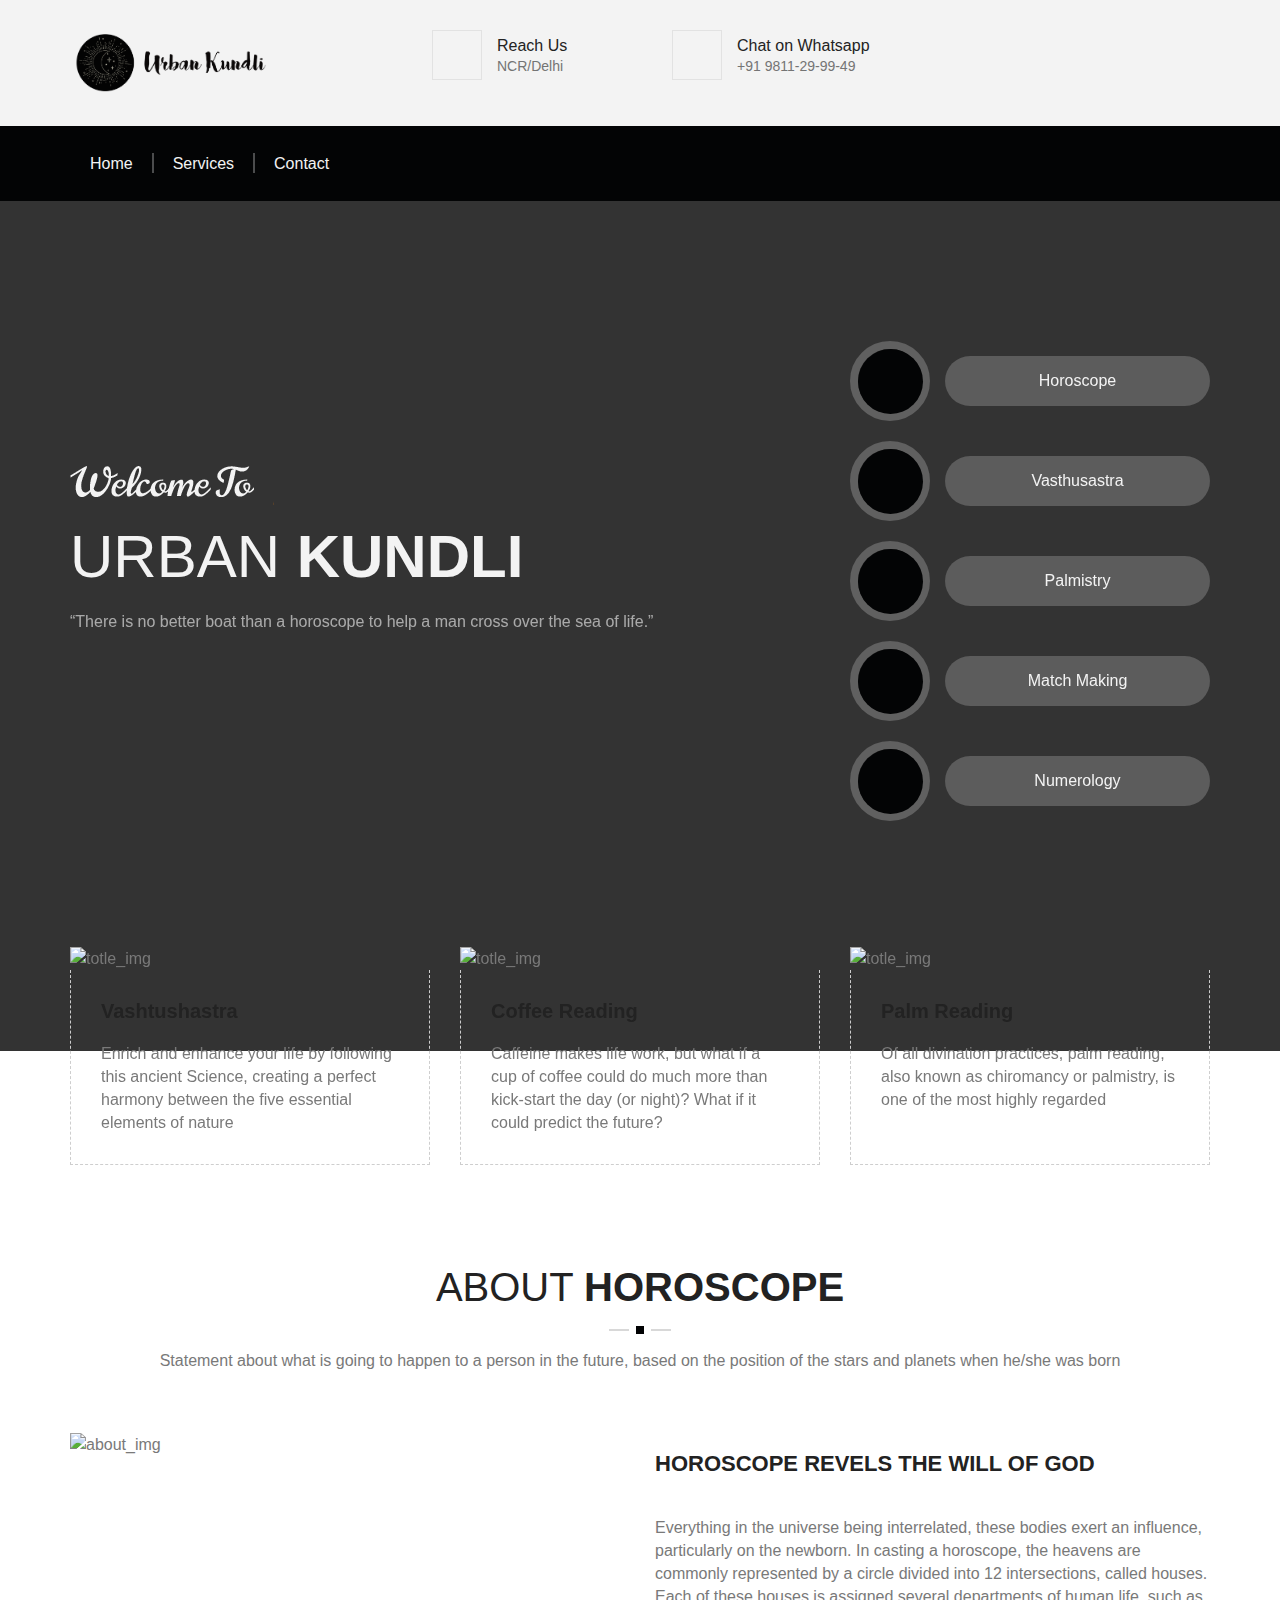
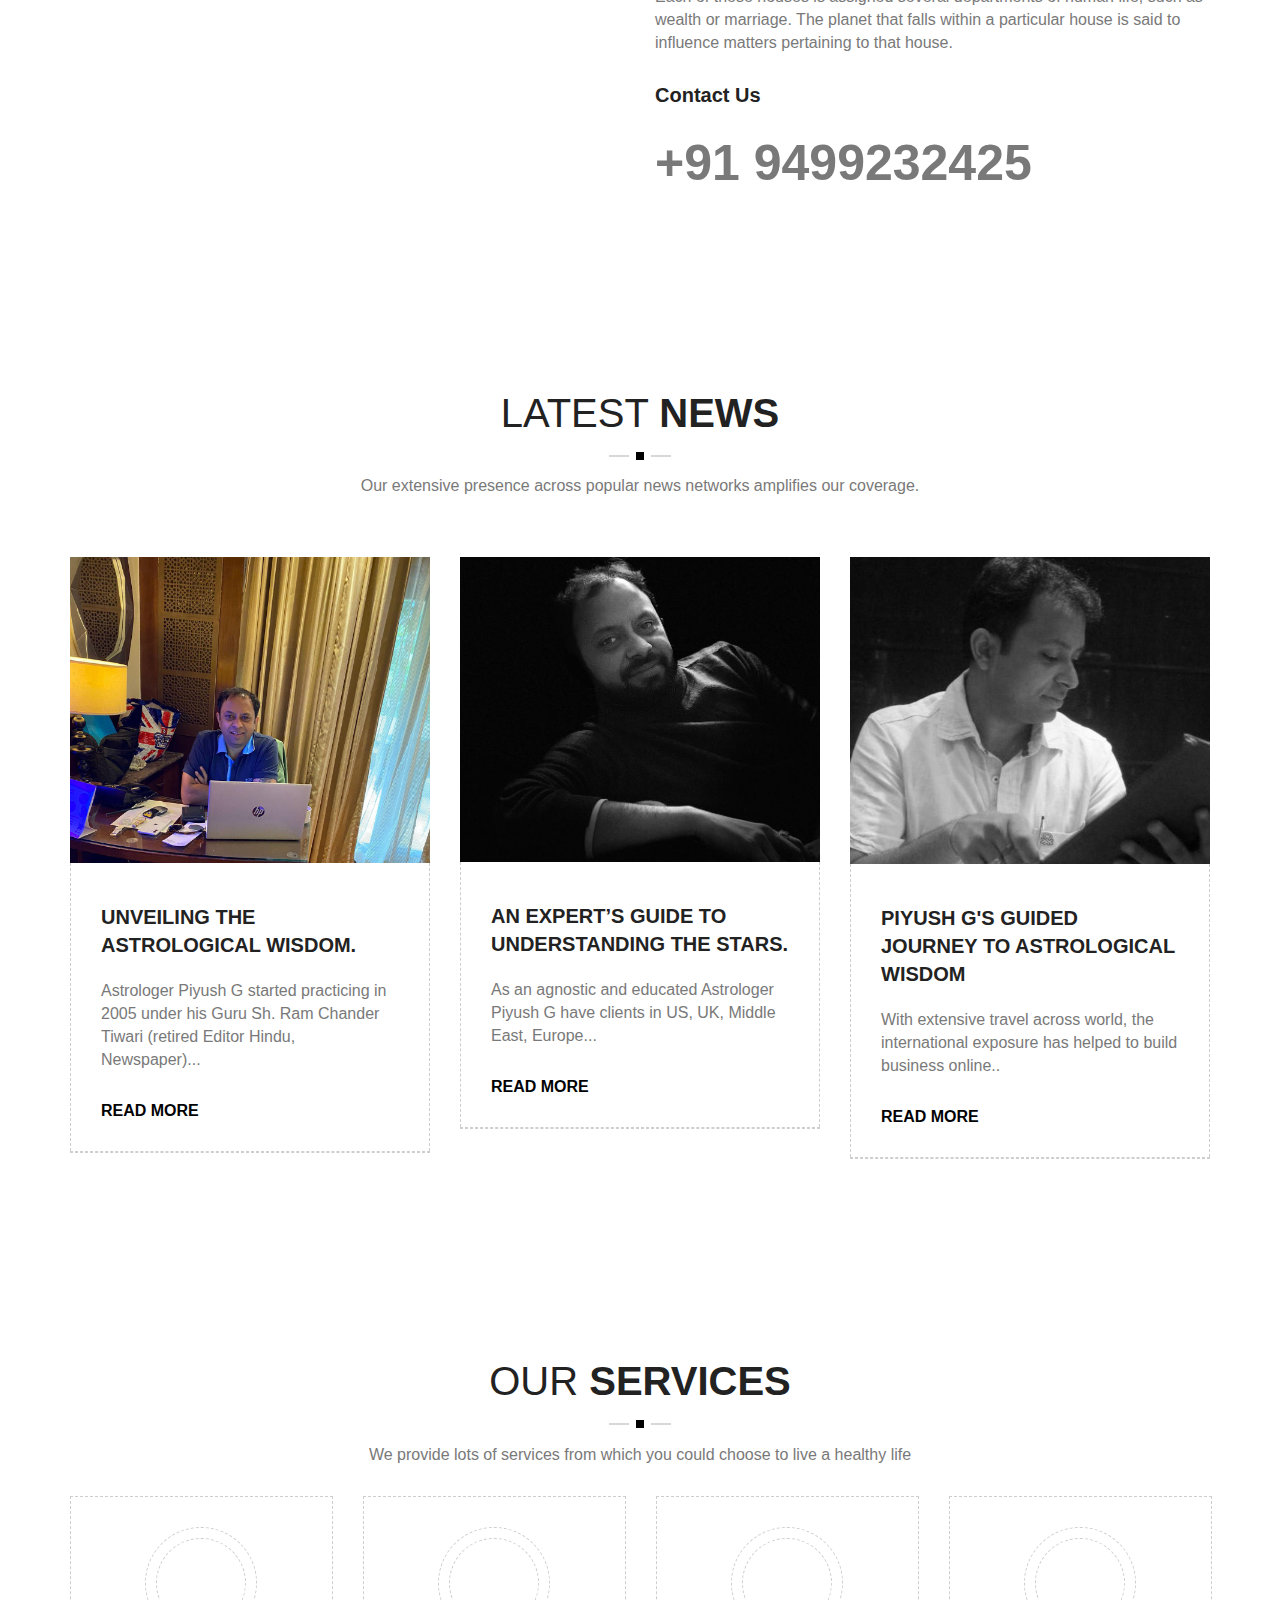
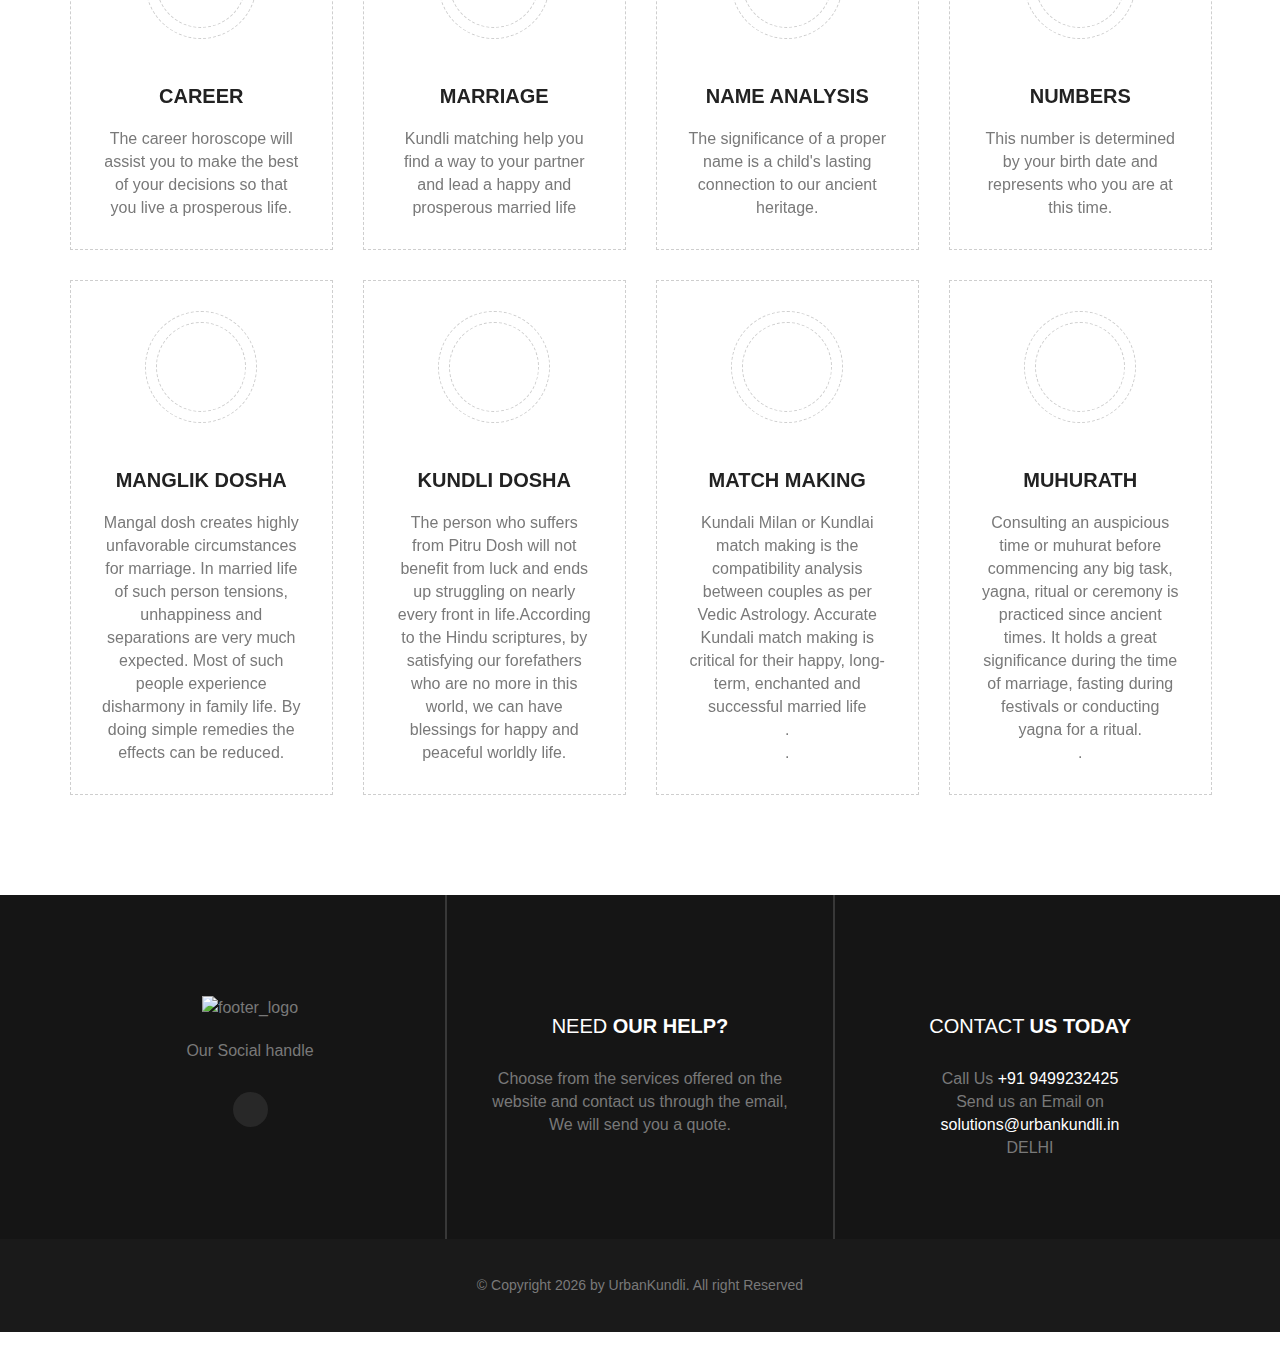
==== index.html @ 58887998 "Update add news" ====
﻿<!DOCTYPE html>
<!--[if IE 8]> <html lang="en" class="ie8 no-js"> <![endif]-->
<!--[if IE 9]> <html lang="en" class="ie9 no-js"> <![endif]-->
<!--[if !IE]><!-->
<html lang="en">
  <!--[endif]-->

  <head>
    <meta charset="utf-8" />
    <title>Urban Kundli</title>
    <meta content="width=device-width, initial-scale=1.0" name="viewport" />
    <meta
      name="description"
      content="Urban kundli Horoscope and Astrology DELHI/NCR"
    />
    <meta
      name="keywords"
      content="Horoscope,coffee reading, palmistry, plam reading,kundli, mangaldosh, kundlidosh, pitrdosh, numerology "
    />
    <meta name="author" content="" />
    <meta name="MobileOptimized" content="320" />
    <!--srart theme style -->
    <link rel="stylesheet" type="text/css" href="css\animate.css" />
    <link rel="stylesheet" type="text/css" href="css\bootstrap.css" />
    <link rel="stylesheet" type="text/css" href="css\font-awesome.css" />
    <link rel="stylesheet" type="text/css" href="css\fonts.css" />
    <link rel="stylesheet" type="text/css" href="css\flaticon.css" />
    <link rel="stylesheet" type="text/css" href="css\sign_flaticon.css" />
    <link rel="stylesheet" type="text/css" href="css\owl.carousel.css" />
    <link rel="stylesheet" type="text/css" href="css\owl.theme.default.css" />
    <link rel="stylesheet" type="text/css" href="css\magnific-popup.css" />
    <link rel="stylesheet" type="text/css" href="css\reset.css" />
    <link rel="stylesheet" type="text/css" href="css\style.css" />
    <link rel="stylesheet" type="text/css" href="css\responsive.css" />
    <!-- favicon links -->
    <link
      rel="shortcut icon"
      type="image/png"
      href="images\header\favicon.ico"
    />
    <script src="/google_analytics_auto.js"></script>
  </head>

  <body>
    <!-- preloader Start -->
    <div id="preloader">
      <div id="status">
        <img
          src="images\header\horoscope.gif"
          id="preloader_image"
          alt="loader"
        />
      </div>
    </div>
    <!-- hs top header Start -->
    <div class="hs_top_header_main_Wrapper">
      <div class="container">
        <div class="hs_header_logo_left hidden-xs">
          <div class="hs_logo_wrapper">
            <a href="index.html"
              ><img
                src="images\header\logo-x.png"
                width="60%"
                class="img-responsive"
                alt="logo"
                title="Logo"
            /></a>
          </div>
        </div>
        <div class="hs_header_logo_right">
          <div class="hs_header_add_wrapper hidden-xs hidden-sm">
            <div class="hs_header_add_icon">
              <i class="fa fa-home"></i>
            </div>
            <div class="hs_header_add_icon_cont">
              <h5>Reach Us</h5>
              <p>NCR/Delhi</p>
            </div>
          </div>
          <div class="hs_header_add_wrapper hidden-xs hidden-sm">
            <a href="https://wa.me/919811299949" target="_blank">
              <div class="hs_header_add_icon">
                <i class="fa fa-whatsapp"></i>
              </div>
              <div class="hs_header_add_icon_cont">
                <h5>Chat on Whatsapp</h5>
                <p>+91 9811-29-99-49</p>
              </div></a
            >
          </div>
        </div>
      </div>
    </div>
    <!-- hs top header End -->
    <!-- hs Navigation Start -->
    <div class="hs_navigation_header_wrapper">
      <div class="container">
        <div class="row">
          <div class="col-lg-8 col-md-8 col-sm-8 col-xs-12">
            <nav class="hs_main_menu hidden-xs">
              <ul>
                <li>
                  <div class="dropdown-wrapper menu-button">
                    <a class="menu-button" href="home.html">Home</a>
                  </div>
                </li>
                <li>
                  <a class="menu-button" href="#service">Services</a>
                </li>
                <li>
                  <a class="menu-button" href="#contact">Contact </a>
                </li>
              </ul>
            </nav>
            <header class="mobail_menu visible-xs">
              <div class="container-fluid">
                <div class="row">
                  <div class="col-xs-6 col-sm-6">
                    <div class="hs_logo">
                      <a href="index.html"
                        ><img
                          src="images\header\logo-text-only.png"
                          alt="Logo"
                          width="100%"
                          title="Logo"
                      /></a>
                    </div>
                  </div>
                  <div class="col-xs-6 col-sm-6">
                    <div class="cd-dropdown-wrapper">
                      <a class="house_toggle" href="#0">
                        <svg
                          version="1.1"
                          id="Capa_1"
                          xmlns="http://www.w3.org/2000/svg"
                          xmlns:xlink="http://www.w3.org/1999/xlink"
                          x="0px"
                          y="0px"
                          width="511.63px"
                          height="511.631px"
                          viewbox="0 0 511.63 511.631"
                          style="enable-background: new 0 0 511.63 511.631"
                          xml:space="preserve"
                        >
                          <g>
                            <g>
                              <path
                                d="M493.356,274.088H18.274c-4.952,0-9.233,1.811-12.851,5.428C1.809,283.129,0,287.417,0,292.362v36.545
																	c0,4.948,1.809,9.236,5.424,12.847c3.621,3.617,7.904,5.432,12.851,5.432h475.082c4.944,0,9.232-1.814,12.85-5.432
																	c3.614-3.61,5.425-7.898,5.425-12.847v-36.545c0-4.945-1.811-9.233-5.425-12.847C502.588,275.895,498.3,274.088,493.356,274.088z"
                              ></path>
                              <path
                                d="M493.356,383.721H18.274c-4.952,0-9.233,1.81-12.851,5.427C1.809,392.762,0,397.046,0,401.994v36.546
																	c0,4.948,1.809,9.232,5.424,12.854c3.621,3.61,7.904,5.421,12.851,5.421h475.082c4.944,0,9.232-1.811,12.85-5.421
																	c3.614-3.621,5.425-7.905,5.425-12.854v-36.546c0-4.948-1.811-9.232-5.425-12.847C502.588,385.53,498.3,383.721,493.356,383.721z"
                              ></path>
                              <path
                                d="M506.206,60.241c-3.617-3.612-7.905-5.424-12.85-5.424H18.274c-4.952,0-9.233,1.812-12.851,5.424
																	C1.809,63.858,0,68.143,0,73.091v36.547c0,4.948,1.809,9.229,5.424,12.847c3.621,3.616,7.904,5.424,12.851,5.424h475.082
																	c4.944,0,9.232-1.809,12.85-5.424c3.614-3.617,5.425-7.898,5.425-12.847V73.091C511.63,68.143,509.82,63.861,506.206,60.241z"
                              ></path>
                              <path
                                d="M493.356,164.456H18.274c-4.952,0-9.233,1.807-12.851,5.424C1.809,173.495,0,177.778,0,182.727v36.547
																	c0,4.947,1.809,9.233,5.424,12.845c3.621,3.617,7.904,5.429,12.851,5.429h475.082c4.944,0,9.232-1.812,12.85-5.429
																	c3.614-3.612,5.425-7.898,5.425-12.845v-36.547c0-4.952-1.811-9.231-5.425-12.847C502.588,166.263,498.3,164.456,493.356,164.456z
																	"
                              ></path>
                            </g>
                          </g>
                          <g></g>
                          <g></g>
                          <g></g>
                          <g></g>
                          <g></g>
                          <g></g>
                          <g></g>
                          <g></g>
                          <g></g>
                          <g></g>
                          <g></g>
                          <g></g>
                          <g></g>
                          <g></g>
                          <g></g>
                        </svg>
                      </a>
                      <nav class="cd-dropdown">
                        <h2><a href="index.html">Horoscope</a></h2>
                        <a href="#0" class="cd-close">Close</a>
                        <ul class="cd-dropdown-content">
                          <li class="has-children">
                            <a href="#">Home</a>
                          </li>
                          <!-- .has-children -->
                          <li>
                            <a href="#service">Services</a>
                          </li>
                          <!-- .has-children -->
                          <li>
                            <a href="#contact">Contact</a>
                          </li>
                        </ul>
                        <!-- .cd-dropdown-content -->
                      </nav>
                      <!-- .cd-dropdown -->
                    </div>
                  </div>
                </div>
              </div>
              <!-- .cd-dropdown-wrapper -->
            </header>
          </div>
        </div>
      </div>
    </div>
    <!-- hs Navigation End -->
    <!-- hs Slider Start -->
    <div class="slider-area">
      <div
        id="carousel-example-generic"
        class="carousel slide"
        data-ride="carousel"
      >
        <div class="carousel-inner" role="listbox">
          <div class="item active">
            <div class="carousel-captions caption-1">
              <div class="container">
                <div class="row">
                  <div class="col-lg-8 col-md-8 col-sm-12 col-xs-12">
                    <div class="content">
                      <h1 data-animation="animated bounceInLeft">
                        <img
                          src="images\header\slider_logo.png"
                          alt="slider_logo"
                        />
                      </h1>
                      <h2 data-animation="animated zoomInDown">
                        urban <span>kundli</span>
                      </h2>
                      <p data-animation="animated bounceInUp">
                        “There is no better boat than a horoscope to help a man
                        cross over the sea of life.”
                      </p>
                      <div class="clear"></div>
                    </div>
                  </div>
                  <div
                    class="col-lg-4 col-md-4 col-sm-12 col-xs-12 hidden-sm hidden-xs"
                  >
                    <div class="content_tabs">
                      <div class="row">
                        <div class="col-lg-12 col-md-12 col-sm-12 col-xs-12">
                          <div
                            class="hs_slider_right_tabs_wrapper"
                            data-animation="animated bounceInLeft hs_slider_tab_one"
                          >
                            <div class="hs_slider_tabs_icon_wrapper">
                              <i class="flaticon-horse-head"></i>
                            </div>
                            <div class="hs_slider_tabs_icon_cont_wrapper">
                              <ul>
                                <li>
                                  <a href="#horoscope" class="hs_tabs_btn"
                                    >Horoscope</a
                                  >
                                </li>
                              </ul>
                            </div>
                          </div>
                        </div>
                        <div class="col-lg-12 col-md-12 col-sm-12 col-xs-12">
                          <div
                            class="hs_slider_right_tabs_wrapper hs_slider_right_tabs_wrapper2"
                            data-animation="animated bounceInRight hs_slider_tab_tow"
                          >
                            <div class="hs_slider_tabs_icon_wrapper">
                              <i class="flaticon-home"></i>
                            </div>
                            <div class="hs_slider_tabs_icon_cont_wrapper">
                              <ul>
                                <li>
                                  <a href="#vastu" class="hs_tabs_btn"
                                    >Vasthusastra</a
                                  >
                                </li>
                              </ul>
                            </div>
                          </div>
                        </div>
                        <div class="col-lg-12 col-md-12 col-sm-12 col-xs-12">
                          <div
                            class="hs_slider_right_tabs_wrapper hs_slider_right_tabs_wrapper2"
                            data-animation="animated bounceInLeft hs_slider_tab_three"
                          >
                            <div class="hs_slider_tabs_icon_wrapper">
                              <i class="flaticon-avatar"></i>
                            </div>
                            <div class="hs_slider_tabs_icon_cont_wrapper">
                              <ul>
                                <li>
                                  <a href="#palmistry" class="hs_tabs_btn"
                                    >Palmistry</a
                                  >
                                </li>
                              </ul>
                            </div>
                          </div>
                        </div>
                        <div class="col-lg-12 col-md-12 col-sm-12 col-xs-12">
                          <div
                            class="hs_slider_right_tabs_wrapper hs_slider_right_tabs_wrapper2"
                            data-animation="animated bounceInRight hs_slider_tab_four"
                          >
                            <div class="hs_slider_tabs_icon_wrapper">
                              <i class="flaticon-shapes"></i>
                            </div>
                            <div class="hs_slider_tabs_icon_cont_wrapper">
                              <ul>
                                <li>
                                  <a href="#service" class="hs_tabs_btn"
                                    >Match Making</a
                                  >
                                </li>
                              </ul>
                            </div>
                          </div>
                        </div>
                        <div class="col-lg-12 col-md-12 col-sm-12 col-xs-12">
                          <div
                            class="hs_slider_right_tabs_wrapper hs_slider_right_tabs_wrapper2"
                            data-animation="animated bounceInLeft hs_slider_tab_fifth"
                          >
                            <div class="hs_slider_tabs_icon_wrapper">
                              <i class="flaticon-coins"></i>
                            </div>
                            <div class="hs_slider_tabs_icon_cont_wrapper">
                              <ul>
                                <li>
                                  <a href="#service" class="hs_tabs_btn"
                                    >Numerology</a
                                  >
                                </li>
                              </ul>
                            </div>
                          </div>
                        </div>
                      </div>
                    </div>
                  </div>
                </div>
              </div>
            </div>
          </div>
          <div class="item">
            <div class="carousel-captions caption-2">
              <div class="container">
                <div class="row">
                  <div class="col-lg-8 col-md-8 col-sm-12 col-xs-12">
                    <div class="content">
                      <h1 data-animation="animated bounceInLeft">
                        <img
                          src="images\header\slider_logo.png"
                          alt="slider_logo"
                        />
                      </h1>
                      <h2 data-animation="animated zoomInDown">
                        urban <span>kundli</span>
                      </h2>
                      <p data-animation="animated bounceInUp">
                        “Astrology is a Language. If you understand this
                        language, The Sky Speaks to You.”<br />
                        &nbsp&nbsp&nbsp&nbsp&nbsp&nbsp&nbsp&nbsp&nbsp&nbsp&nbsp&nbsp&nbsp&nbsp&nbsp&nbsp&nbsp&nbsp&nbsp&nbsp&nbsp&nbsp
                        &nbsp&nbsp&nbsp&nbsp&nbsp&nbsp&nbsp&nbsp&nbsp&nbsp&nbsp&nbsp&nbsp&nbsp&nbsp&nbsp&nbsp&nbsp&nbsp&nbsp&nbsp&nbsp
                        &nbsp&nbsp&nbsp&nbsp&nbsp&nbsp&nbsp&nbsp&nbsp&nbsp&nbsp&nbsp&nbsp&nbsp&nbsp&nbsp&nbsp&nbsp&nbsp&nbsp&nbsp&nbsp
                        &nbsp&nbsp&nbsp&nbsp&nbsp&nbsp&nbsp&nbsp&nbsp&nbsp&nbsp&nbsp&nbsp&nbsp&nbsp&nbsp&nbsp&nbsp&nbsp&nbsp&nbsp&nbsp
                        &nbsp&nbsp&nbsp&nbsp&nbsp&nbsp&nbsp&nbsp&nbsp&nbsp&nbsp&nbsp&nbsp&nbsp&nbsp&nbsp&nbsp&nbsp&nbsp&nbsp&nbsp&nbsp—Dane
                        Rudhyar
                      </p>
                      <div class="clear"></div>
                    </div>
                  </div>
                  <div
                    class="col-lg-4 col-md-4 col-sm-12 col-xs-12 hidden-sm hidden-xs"
                  >
                    <div class="content_tabs">
                      <div class="row">
                        <div class="col-lg-12 col-md-12 col-sm-12 col-xs-12">
                          <div
                            class="hs_slider_right_tabs_wrapper"
                            data-animation="animated bounceInLeft hs_slider_tab_one"
                          >
                            <div class="hs_slider_tabs_icon_wrapper">
                              <i class="flaticon-home"></i>
                            </div>
                            <div class="hs_slider_tabs_icon_cont_wrapper">
                              <ul>
                                <li>
                                  <a href="#vastu" class="hs_tabs_btn"
                                    >Vasthusastra</a
                                  >
                                </li>
                              </ul>
                            </div>
                          </div>
                        </div>
                        <div class="col-lg-12 col-md-12 col-sm-12 col-xs-12">
                          <div
                            class="hs_slider_right_tabs_wrapper hs_slider_right_tabs_wrapper2"
                            data-animation="animated bounceInRight hs_slider_tab_tow"
                          >
                            <div class="hs_slider_tabs_icon_wrapper">
                              <i class="flaticon-avatar"></i>
                            </div>
                            <div class="hs_slider_tabs_icon_cont_wrapper">
                              <ul>
                                <li>
                                  <a href="#palmistry" class="hs_tabs_btn"
                                    >Palmistry</a
                                  >
                                </li>
                              </ul>
                            </div>
                          </div>
                        </div>
                        <div class="col-lg-12 col-md-12 col-sm-12 col-xs-12">
                          <div
                            class="hs_slider_right_tabs_wrapper hs_slider_right_tabs_wrapper2"
                            data-animation="animated bounceInLeft hs_slider_tab_three"
                          >
                            <div class="hs_slider_tabs_icon_wrapper">
                              <i class="flaticon-horse-head"></i>
                            </div>
                            <div class="hs_slider_tabs_icon_cont_wrapper">
                              <ul>
                                <li>
                                  <a href="#horoscope" class="hs_tabs_btn"
                                    >Horoscope</a
                                  >
                                </li>
                              </ul>
                            </div>
                          </div>
                        </div>
                        <div class="col-lg-12 col-md-12 col-sm-12 col-xs-12">
                          <div
                            class="hs_slider_right_tabs_wrapper hs_slider_right_tabs_wrapper2"
                            data-animation="animated bounceInRight hs_slider_tab_four"
                          >
                            <div class="hs_slider_tabs_icon_wrapper">
                              <i class="flaticon-coins"></i>
                            </div>
                            <div class="hs_slider_tabs_icon_cont_wrapper">
                              <ul>
                                <li>
                                  <a href="#service" class="hs_tabs_btn"
                                    >Numerology</a
                                  >
                                </li>
                              </ul>
                            </div>
                          </div>
                        </div>
                        <div class="col-lg-12 col-md-12 col-sm-12 col-xs-12">
                          <div
                            class="hs_slider_right_tabs_wrapper hs_slider_right_tabs_wrapper2"
                            data-animation="animated bounceInLeft hs_slider_tab_fifth"
                          >
                            <div class="hs_slider_tabs_icon_wrapper">
                              <i class="flaticon-shapes"></i>
                            </div>
                            <div class="hs_slider_tabs_icon_cont_wrapper">
                              <ul>
                                <li>
                                  <a href="#service" class="hs_tabs_btn"
                                    >Match Making</a
                                  >
                                </li>
                              </ul>
                            </div>
                          </div>
                        </div>
                      </div>
                    </div>
                  </div>
                </div>
              </div>
            </div>
          </div>
          <ol class="carousel-indicators">
            <li
              data-target="#carousel-example-generic"
              data-slide-to="0"
              class="active"
            >
              <span class="number"></span>
            </li>
            <li
              data-target="#carousel-example-generic"
              data-slide-to="1"
              class=""
            >
              <span class="number"></span>
            </li>
            <li
              data-target="#carousel-example-generic"
              data-slide-to="2"
              class=""
            >
              <span class="number"></span>
            </li>
          </ol>
          <div class="carousel-nevigation">
            <a
              class="prev"
              href="#carousel-example-generic"
              role="button"
              data-slide="prev"
            >
              <i class="fa fa-angle-left"></i>
              <span>PR<br />EV</span>
            </a>
            <a
              class="next"
              href="#carousel-example-generic"
              role="button"
              data-slide="next"
            >
              <span>NE<br />XT</span>
              <i class="fa fa-angle-right"></i>
            </a>
          </div>
        </div>
      </div>
    </div>
    <!-- hs Slider End -->
    <!-- hs title wrapper Start -->
    <div class="hs_title_main_wrapper">
      <div class="container">
        <div class="row">
          <div class="col-lg-4 col-md-4 col-sm-4 col-xs-12" id="vastu">
            <div class="hs_title_box_main_wrapper">
              <div class="hs_title_img_wrapper">
                <img src="images\content\title_img1.jpg" alt="totle_img" />
              </div>
              <div class="hs_title_img_cont_wrapper">
                <h2><a href="#">Vashtushastra</a></h2>
                <p>
                  Enrich and enhance your life by following this ancient
                  Science, creating a perfect harmony between the five essential
                  elements of nature
                </p>
              </div>
            </div>
          </div>
          <div class="col-lg-4 col-md-4 col-sm-4 col-xs-12">
            <div class="hs_title_box_main_wrapper">
              <div class="hs_title_img_wrapper">
                <img src="images\content\title_img2.jpg" alt="totle_img" />
              </div>
              <div class="hs_title_img_cont_wrapper">
                <h2><a href="#">Coffee Reading</a></h2>
                <p>
                  Caffeine makes life work, but what if a cup of coffee could do
                  much more than kick-start the day (or night)? What if it could
                  predict the future?<br />
                </p>
              </div>
            </div>
          </div>
          <div class="col-lg-4 col-md-4 col-sm-4 col-xs-12">
            <div class="hs_title_box_main_wrapper">
              <div class="hs_title_img_wrapper">
                <img
                  src="images\content\title_img3.jpg"
                  alt="totle_img"
                  style="height: 390px"
                />
              </div>
              <div class="hs_title_img_cont_wrapper" id="palmistry">
                <h2><a href="#">Palm Reading</a></h2>
                <p>
                  Of all divination practices, palm reading, also known as
                  chiromancy or palmistry, is one of the most highly regarded<br /><br />
                </p>
              </div>
            </div>
          </div>
        </div>
      </div>
    </div>
    <!-- hs title wrapper End -->
    <!-- hs about ind wrapper Start -->
    <div class="hs_about_indx_main_wrapper">
      <div class="container" id="horoscope">
        <div class="row">
          <div class="col-lg-12 col-md-12 col-sm-12 col-xs-12">
            <div class="hs_about_heading_main_wrapper">
              <div class="hs_about_heading_wrapper">
                <h2>About <span>Horoscope</span></h2>
                <h4><span></span></h4>
                <p>
                  Statement about what is going to happen to a person in the
                  future, based on the position of the stars and planets when
                  he/she was born
                </p>
              </div>
            </div>
          </div>
          <div class="col-lg-6 col-md-6 col-sm-12 col-xs-12">
            <div class="hs_about_left_img_wrapper">
              <img src="images\content\horoscope.jpeg" alt="about_img" />
            </div>
          </div>
          <div class="col-lg-6 col-md-6 col-sm-12 col-xs-12">
            <div class="hs_about_right_cont_wrapper">
              <h2>HoroScope Revels The Will Of God</h2>
              <p>
                Everything in the universe being interrelated, these bodies
                exert an influence, particularly on the newborn. In casting a
                horoscope, the heavens are commonly represented by a circle
                divided into 12 intersections, called houses. Each of these
                houses is assigned several departments of human life, such as
                wealth or marriage. The planet that falls within a particular
                house is said to influence matters pertaining to that house.
              </p>
              <h3>Contact Us</h3>
              <h1><a href="callto:+919499232425">+91 9499232425</a></h1>
            </div>
          </div>
        </div>
      </div>
    </div>
    <!-- hs about ind wrapper End -->

    <div class="hs_latest_news_main_wrapper">
      <div class="container">
        <div class="row">
          <div class="col-lg-12 col-md-12 col-sm-12 col-xs-12">
            <div class="hs_about_heading_main_wrapper">
              <div class="hs_about_heading_wrapper">
                <h2>Latest <span> News</span></h2>
                <h4><span></span></h4>
                <p>
                  Our extensive presence across popular news networks amplifies
                  our coverage.
                </p>
              </div>
            </div>
          </div>
          <div class="col-lg-4 col-md-4 col-sm-12 col-xs-12">
            <div class="hs_lest_news_box_wrapper">
              <div class="hs_lest_news_img_wrapper">
                <img src="images/content/news/img3.jpeg" alt="blog_img" />
                <div class="hs_lest_news_date_wrapper">
                  <ul>
                    <li>03</li>
                    <li>FEB</li>
                  </ul>
                </div>
              </div>
              <div class="hs_lest_news_cont_wrapper">
                <h5>Unveiling the Astrological Wisdom.</h5>
                <p>
                  Astrologer Piyush G started practicing in 2005 under his Guru
                  Sh. Ram Chander Tiwari (retired Editor Hindu, Newspaper)...
                </p>
                <h4>
                  <a
                    href="https://indiantimesexpress.com/unveiling-the-astrological-wisdom-of-piyush-g-an-experts-guide-to-understanding-the-stars/"
                    >Read More <i class="fa fa-long-arrow-right"></i
                  ></a>
                </h4>
              </div>
              <div class="hs_lest_news_cont_bottom"></div>
            </div>
          </div>
          <div class="col-lg-4 col-md-4 col-sm-12 col-xs-12">
            <div class="hs_lest_news_box_wrapper">
              <div class="hs_lest_news_img_wrapper">
                <img src="images/content/news/img2.jpeg" alt="blog_img" />
                <div class="hs_lest_news_date_wrapper">
                  <ul>
                    <li>07</li>
                    <li>MAR</li>
                  </ul>
                </div>
              </div>
              <div class="hs_lest_news_cont_wrapper">
                <h5>An Expert’s Guide to Understanding the Stars.</h5>
                <p>
                  As an agnostic and educated Astrologer Piyush G have clients
                  in US, UK, Middle East, Europe...
                </p>
                <h4>
                  <a
                    href="https://dailymailexpress.in/unveiling-the-astrological-wisdom-of-piyush-g-an-experts-guide-to-understanding-the-stars/"
                    >Read More <i class="fa fa-long-arrow-right"></i
                  ></a>
                </h4>
              </div>
              <div class="hs_lest_news_cont_bottom"></div>
            </div>
          </div>
          <div class="col-lg-4 col-md-4 col-sm-12 col-xs-12">
            <div class="hs_lest_news_box_wrapper">
              <div class="hs_lest_news_img_wrapper">
                <img src="images/content/news/img1.jpeg" alt="blog_img" />
                <div class="hs_lest_news_date_wrapper">
                  <ul>
                    <li>25</li>
                    <li>JUN</li>
                  </ul>
                </div>
              </div>
              <div class="hs_lest_news_cont_wrapper">
                <h5>Piyush G's Guided Journey to Astrological Wisdom</h5>
                <p>
                  With extensive travel across world, the international exposure
                  has helped to build business online..
                </p>
                <h4>
                  <a
                    href="https://hindustanpioneer.com/unveiling-the-astrological-wisdom-of-piyush-g-an-experts-guide-to-understanding-the-stars/"
                    >Read More <i class="fa fa-long-arrow-right"></i
                  ></a>
                </h4>
              </div>
              <div class="hs_lest_news_cont_bottom"></div>
            </div>
          </div>
        </div>
      </div>
    </div>

    <!-- hs service wrapper Start -->
    <div class="hs_service_main_wrapper">
      <div class="container" id="service">
        <div class="row">
          <div class="col-lg-12 col-md-12 col-sm-12 col-xs-12">
            <div class="hs_about_heading_main_wrapper">
              <div class="hs_about_heading_wrapper">
                <h2>Our <span> services</span></h2>
                <h4><span></span></h4>
                <p>
                  We provide lots of services from which you could choose to
                  live a healthy life
                </p>
              </div>
            </div>
          </div>
          <div class="portfolio-area ptb-100">
            <div class="container">
              <div class="portfolio-filter clearfix text-center"></div>
              <div class="row">
                <div id="gridWrapper" class="clearfix">
                  <div
                    class="col-xs-12 col-sm-6 col-md-4 col-lg-3 portfolio-wrapper III_column"
                    data-groups='[ "all"]'
                  >
                    <div class="hs_service_main_box_wrapper">
                      <div class="hs_service_icon_main_wrapper">
                        <div class="hs_service_icon_wrapper">
                          <i class="flaticon-success"></i>
                          <div class="btc_step_overlay"></div>
                        </div>
                      </div>
                      <div class="hs_service_icon_cont_wrapper">
                        <h2>Career</h2>
                        <p>
                          The career horoscope will assist you to make the best
                          of your decisions so that you live a prosperous life.
                        </p>
                      </div>
                    </div>
                  </div>

                  <div
                    class="col-xs-12 col-sm-6 col-md-4 col-lg-3 portfolio-wrapper III_column"
                    data-groups='[ "website"]'
                  >
                    <div class="hs_service_main_box_wrapper">
                      <div class="hs_service_icon_main_wrapper">
                        <div class="hs_service_icon_wrapper">
                          <i class="flaticon-marry-me"></i>
                          <div class="btc_step_overlay"></div>
                        </div>
                      </div>
                      <div class="hs_service_icon_cont_wrapper">
                        <h2>Marriage</h2>
                        <p>
                          Kundli matching help you find a way to your partner
                          and lead a happy and prosperous married life
                        </p>
                      </div>
                    </div>
                  </div>

                  <div
                    class="col-xs-12 col-sm-6 col-md-4 col-lg-3 portfolio-wrapper III_column"
                    data-groups='["all", "business"]'
                  >
                    <div class="hs_service_main_box_wrapper">
                      <div class="hs_service_icon_main_wrapper">
                        <div class="hs_service_icon_wrapper">
                          <i class="flaticon-baby-with-diaper"></i>
                          <div class="btc_step_overlay"></div>
                        </div>
                      </div>
                      <div class="hs_service_icon_cont_wrapper">
                        <h2>Name Analysis</h2>
                        <p>
                          The significance of a proper name is a child's lasting
                          connection to our ancient heritage.
                        </p>
                      </div>
                    </div>
                  </div>

                  <div
                    class="col-xs-12 col-sm-6 col-md-4 col-lg-3 portfolio-wrapper III_column"
                    data-groups='["all", "website", "business"]'
                  >
                    <div class="hs_service_main_box_wrapper">
                      <div class="hs_service_icon_main_wrapper">
                        <div class="hs_service_icon_wrapper">
                          <i class="flaticon-coins"></i>
                          <div class="btc_step_overlay"></div>
                        </div>
                      </div>
                      <div class="hs_service_icon_cont_wrapper">
                        <h2>Numbers</h2>
                        <p>
                          This number is determined by your birth date and
                          represents who you are at this time.
                        </p>
                      </div>
                    </div>
                  </div>

                  <div
                    class="col-xs-12 col-sm-6 col-md-4 col-lg-3 portfolio-wrapper III_column"
                    data-groups='["all", "business"]'
                  >
                    <div class="hs_service_main_box_wrapper">
                      <div class="hs_service_icon_main_wrapper">
                        <div class="hs_service_icon_wrapper">
                          <i class="flaticon-engagement-ring"></i>
                          <div class="btc_step_overlay"></div>
                        </div>
                      </div>
                      <div class="hs_service_icon_cont_wrapper">
                        <h2>Manglik Dosha</h2>
                        <p>
                          Mangal dosh creates highly unfavorable circumstances
                          for marriage. In married life of such person tensions,
                          unhappiness and separations are very much expected.
                          Most of such people experience disharmony in family
                          life. By doing simple remedies the effects can be
                          reduced.
                        </p>
                      </div>
                    </div>
                  </div>

                  <div
                    class="col-xs-12 col-sm-6 col-md-4 col-lg-3 portfolio-wrapper III_column"
                    data-groups='["all","website"]'
                  >
                    <div class="hs_service_main_box_wrapper">
                      <div class="hs_service_icon_main_wrapper">
                        <div class="hs_service_icon_wrapper">
                          <i class="flaticon-animal"></i>
                          <div class="btc_step_overlay"></div>
                        </div>
                      </div>
                      <div class="hs_service_icon_cont_wrapper">
                        <h2>Kundli Dosha</h2>
                        <p>
                          The person who suffers from Pitru Dosh will not
                          benefit from luck and ends up struggling on nearly
                          every front in life.According to the Hindu scriptures,
                          by satisfying our forefathers who are no more in this
                          world, we can have blessings for happy and peaceful
                          worldly life.
                        </p>
                      </div>
                    </div>
                  </div>

                  <div
                    class="col-xs-12 col-sm-6 col-md-4 col-lg-3 portfolio-wrapper III_column"
                    data-groups='["all", "business"]'
                  >
                    <div class="hs_service_main_box_wrapper">
                      <div class="hs_service_icon_main_wrapper">
                        <div class="hs_service_icon_wrapper">
                          <i class="flaticon-shapes"></i>
                          <div class="btc_step_overlay"></div>
                        </div>
                      </div>
                      <div class="hs_service_icon_cont_wrapper">
                        <h2>Match Making</h2>
                        <p>
                          Kundali Milan or Kundlai match making is the
                          compatibility analysis between couples as per Vedic
                          Astrology. Accurate Kundali match making is critical
                          for their happy, long-term, enchanted and successful
                          married life<br />.<br />.
                        </p>
                      </div>
                    </div>
                  </div>

                  <div
                    class="col-xs-12 col-sm-6 col-md-4 col-lg-3 portfolio-wrapper III_column"
                    data-groups='["all","website"]'
                  >
                    <div class="hs_service_main_box_wrapper">
                      <div class="hs_service_icon_main_wrapper">
                        <div class="hs_service_icon_wrapper">
                          <i class="flaticon-engagement-ring"></i>
                          <div class="btc_step_overlay"></div>
                        </div>
                      </div>
                      <div class="hs_service_icon_cont_wrapper">
                        <h2>Muhurath</h2>
                        <p>
                          Consulting an auspicious time or muhurat before
                          commencing any big task, yagna, ritual or ceremony is
                          practiced since ancient times. It holds a great
                          significance during the time of marriage, fasting
                          during festivals or conducting yagna for a ritual.<br />.
                        </p>
                      </div>
                    </div>
                  </div>
                </div>
                <!--/#gridWrapper-->
              </div>
              <!-- /.row -->
            </div>
            <!-- /.container -->
          </div>
          <!--/.portfolio-area-->
        </div>
      </div>
    </div>
    <!-- hs service wrapper End -->

    <!-- hs footer wrapper Start -->
    <div class="hs_footer_main_wrapper">
      <div class="container" id="contact">
        <div class="row">
          <div class="col-lg-4 col-md-4 col-sm-12 col-xs-12">
            <div class="hs_footer_logo_wrapper">
              <img
                src="images\header\logo-white.png"
                alt="footer_logo"
                class="img-responsive"
              />
              <p>Our Social handle</p>
              <ul>
                <li>
                  <a href="https://www.instagram.com/urbankundli.in/"
                    ><i class="fa fa-instagram"></i
                  ></a>
                </li>
              </ul>
            </div>
          </div>
          <div class="col-lg-4 col-md-4 col-sm-12 col-xs-12">
            <div class="hs_footer_help_wrapper">
              <h2>Need <span>Our Help?</span></h2>
              <p>
                Choose from the services offered on the website and contact us
                through the email, We will send you a quote.
              </p>
            </div>
          </div>
          <div class="col-lg-4 col-md-4 col-sm-12 col-xs-12">
            <div class="hs_footer_contact_wrapper">
              <h2>Contact <span>Us Today</span></h2>
              <p>
                Call Us
                <a href="callto:+91 9499232425" class="text-white"
                  >+91 9499232425</a
                ><br />Send us an Email on
                <a href="mailto:solutions@urbankundli.in" class="text-white"
                  >solutions@urbankundli.in</a
                >
                <br />DELHI
              </p>
            </div>
          </div>
        </div>
      </div>
    </div>
    <!-- hs footer wrapper End -->
    <!-- hs bottom footer wrapper Start -->
    <div class="hs_bottom_footer_main_wrapper">
      <a href="javascript:" id="return-to-top"
        ><i class="fa fa-angle-up"></i
      ></a>
      <div class="container">
        <div class="row">
          <div class="col-lg-12 col-md-12 col-sm-12 col-xs-12">
            <div class="footer_bottom_cont_wrapper">
              <p>
                © Copyright
                <script>
                  document.write(new Date().getFullYear());
                </script>
                by UrbanKundli. All right Reserved
              </p>
            </div>
          </div>
        </div>
      </div>
    </div>
    <!-- hs bottom footer wrapper End -->
    <!--main js file start-->
    <script src="js\jquery_min.js"></script>
    <script src="js\bootstrap.js"></script>
    <script src="js\modernizr.js"></script>
    <script src="js\jquery.menu-aim.js"></script>
    <script src="js\parallax.min.js"></script>
    <script src="js\owl.carousel.js"></script>
    <script src="js\jquery.shuffle.min.js"></script>
    <script src="js\jquery.countTo.js"></script>
    <script src="js\jquery.inview.min.js"></script>
    <script src="js\jquery.magnific-popup.js"></script>
    <script src="js\custom.js"></script>
    <!--main js file end-->
  </body>
</html>
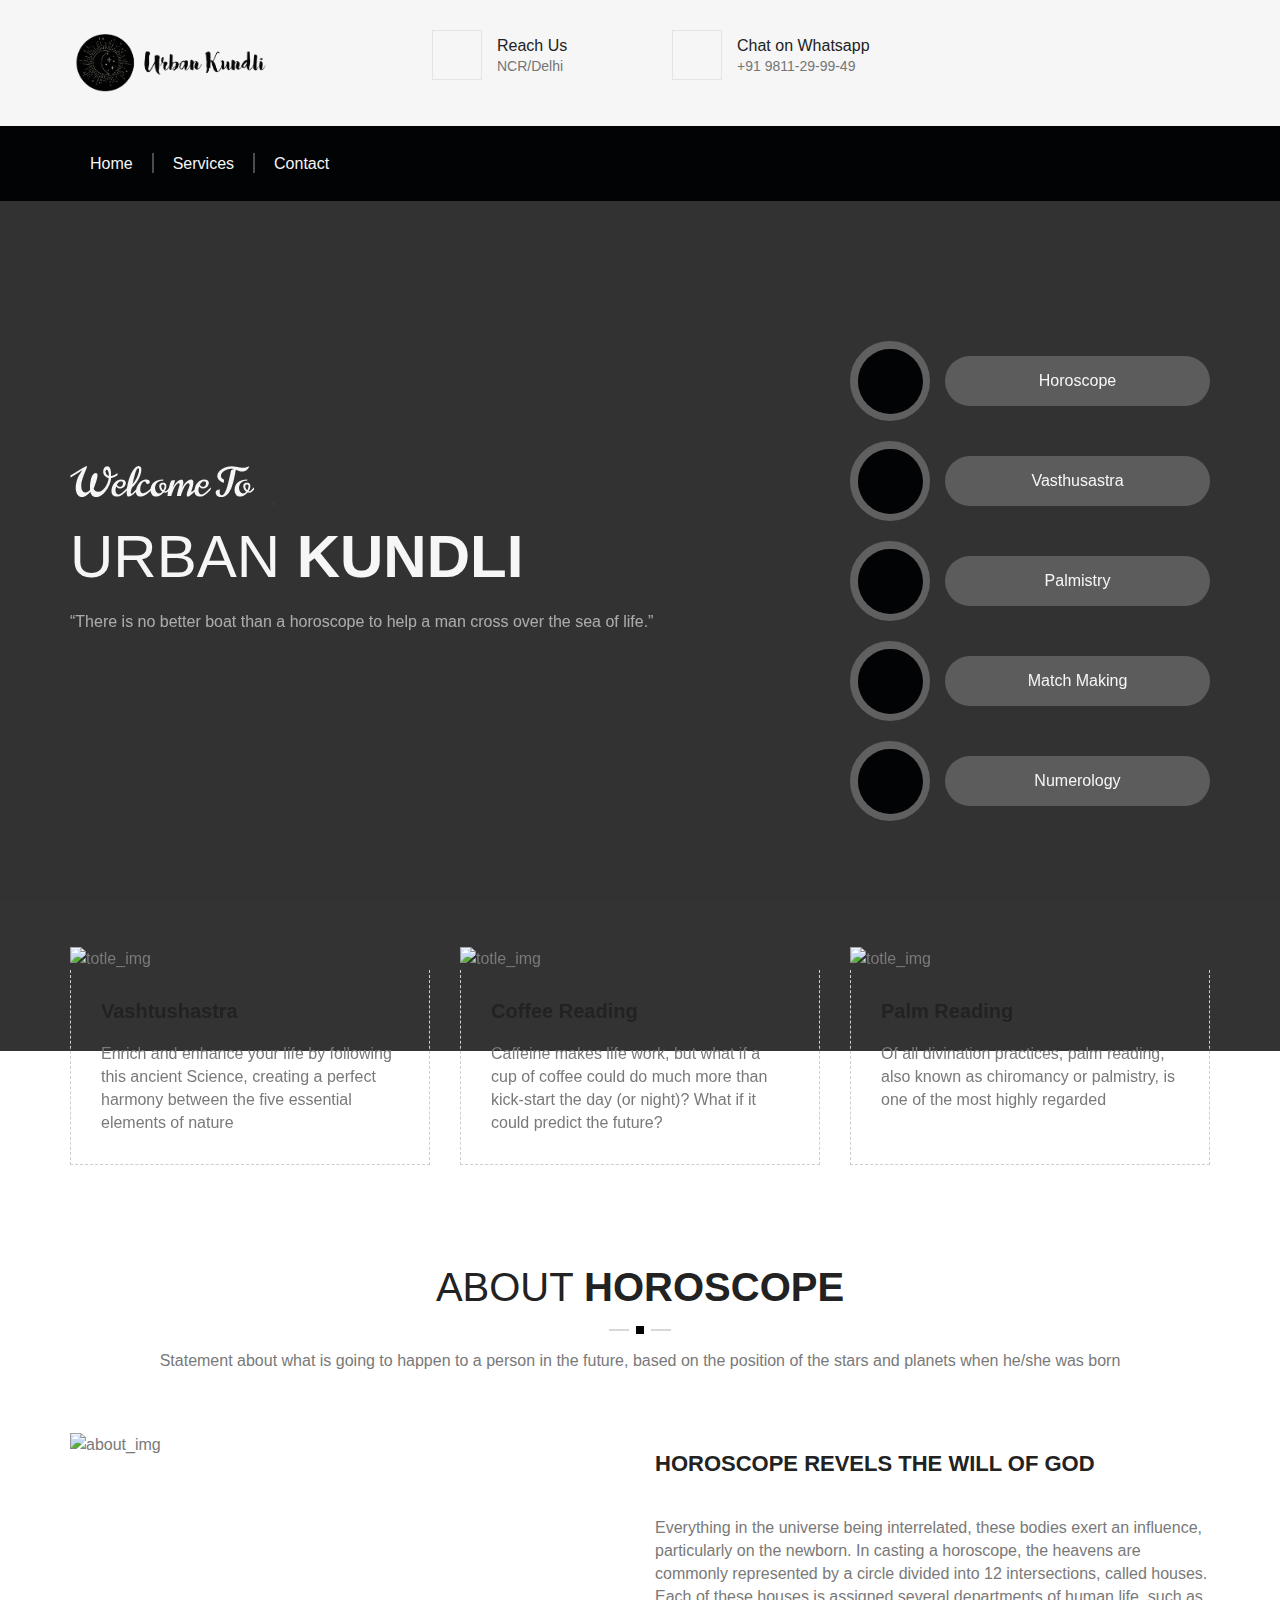
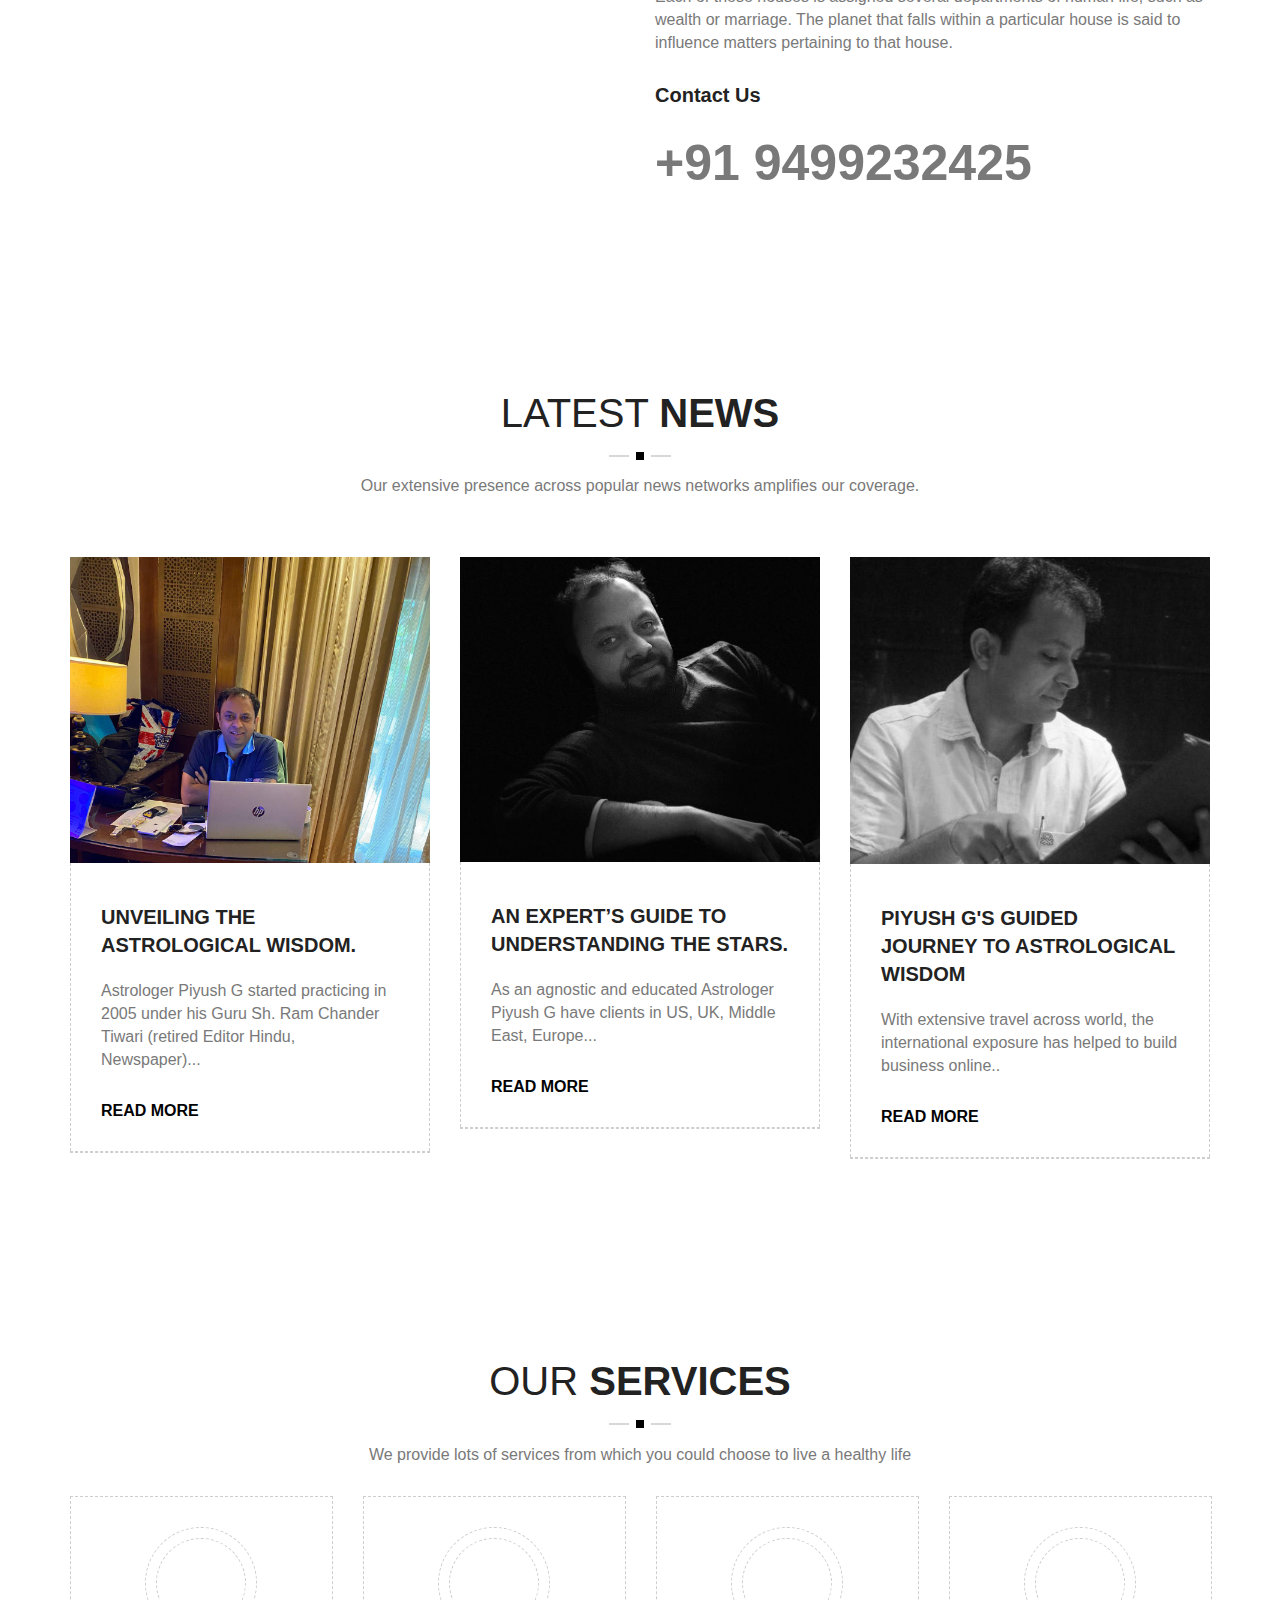
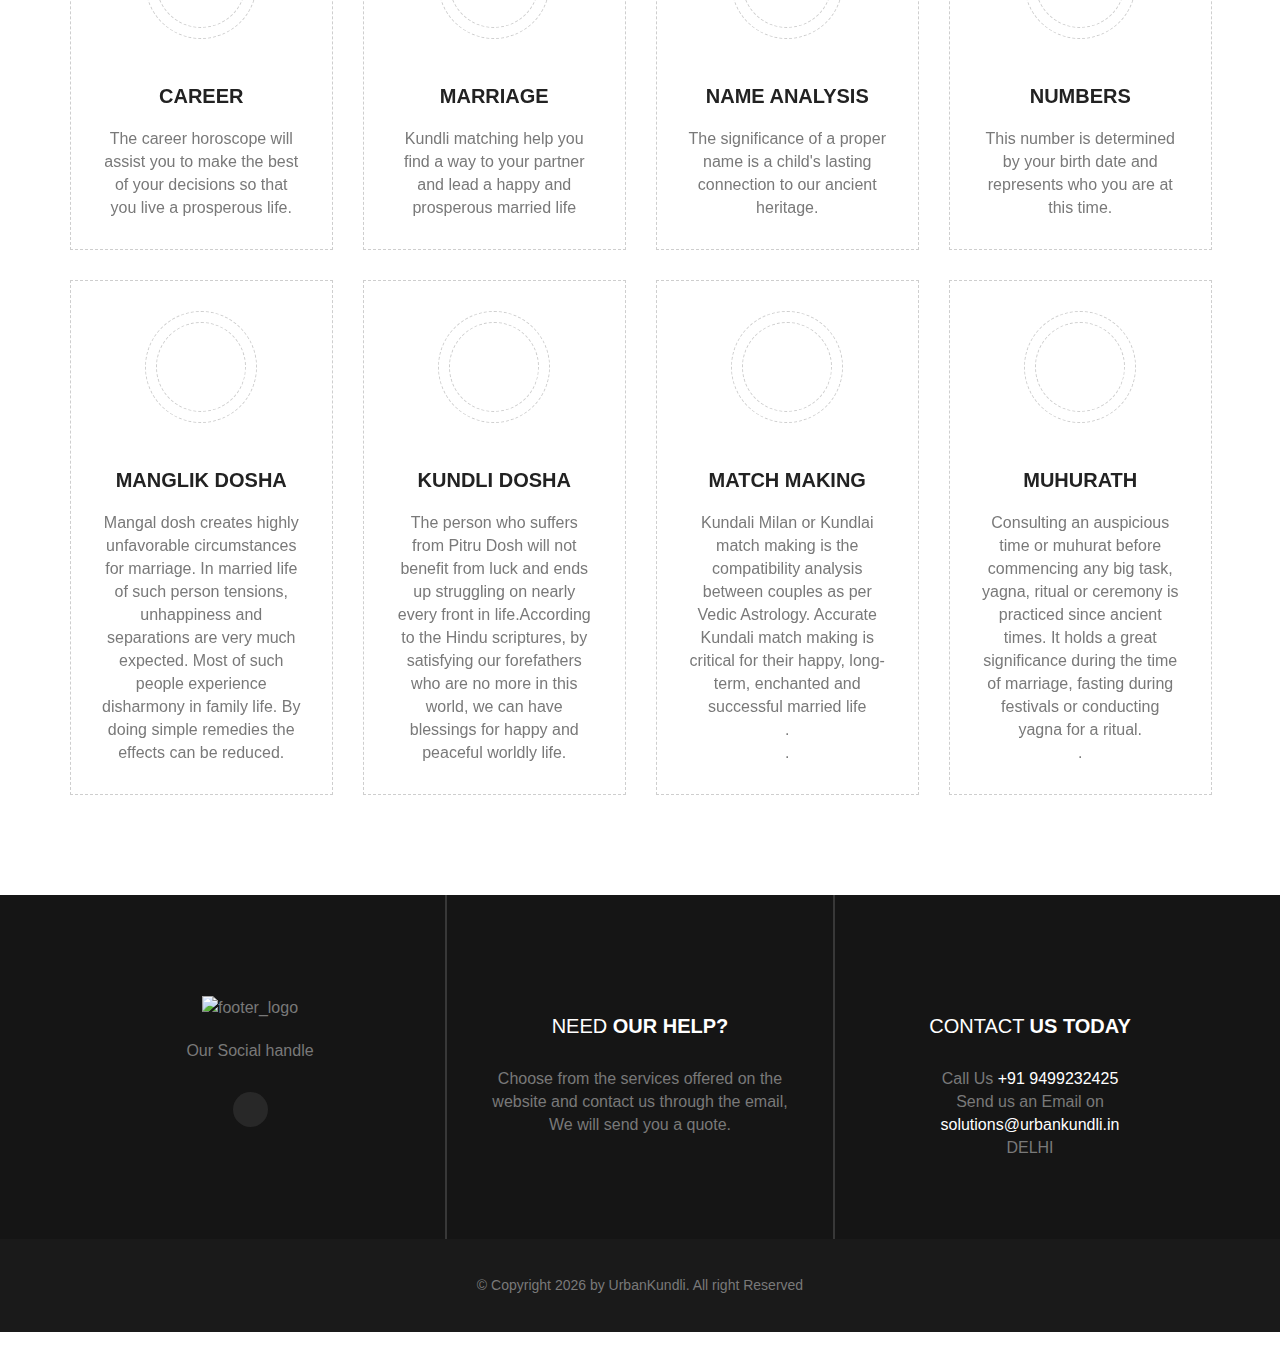
==== commit 5b2f6b3f: "Minor update" ====
--- a/index.html
+++ b/index.html
@@ -17,7 +17,7 @@
       name="keywords"
       content="Horoscope,coffee reading, palmistry, plam reading,kundli, mangaldosh, kundlidosh, pitrdosh, numerology "
     />
-    <meta name="author" content="" />
+    <meta name="author" content="Piyush G" />
     <meta name="MobileOptimized" content="320" />
     <!--srart theme style -->
     <link rel="stylesheet" type="text/css" href="css\animate.css" />
@@ -665,8 +665,7 @@
                   Sh. Ram Chander Tiwari (retired Editor Hindu, Newspaper)...
                 </p>
                 <h4>
-                  <a
-                    href="https://indiantimesexpress.com/unveiling-the-astrological-wisdom-of-piyush-g-an-experts-guide-to-understanding-the-stars/"
+                  <a href="http://dhunt.in/J9jFj"
                     >Read More <i class="fa fa-long-arrow-right"></i
                   ></a>
                 </h4>
@@ -693,7 +692,7 @@
                 </p>
                 <h4>
                   <a
-                    href="https://dailymailexpress.in/unveiling-the-astrological-wisdom-of-piyush-g-an-experts-guide-to-understanding-the-stars/"
+                    href="https://entreprenuerstory.com/unveiling-the-astrological-wisdom-of-piyush-g-an-experts-guide-to-understanding-the-stars/"
                     >Read More <i class="fa fa-long-arrow-right"></i
                   ></a>
                 </h4>
@@ -720,7 +719,7 @@
                 </p>
                 <h4>
                   <a
-                    href="https://hindustanpioneer.com/unveiling-the-astrological-wisdom-of-piyush-g-an-experts-guide-to-understanding-the-stars/"
+                    href="https://boroktimes.com/unveiling-the-astrological-wisdom-of-piyush-g-an-experts-guide-to-understanding-the-stars/"
                     >Read More <i class="fa fa-long-arrow-right"></i
                   ></a>
                 </h4>
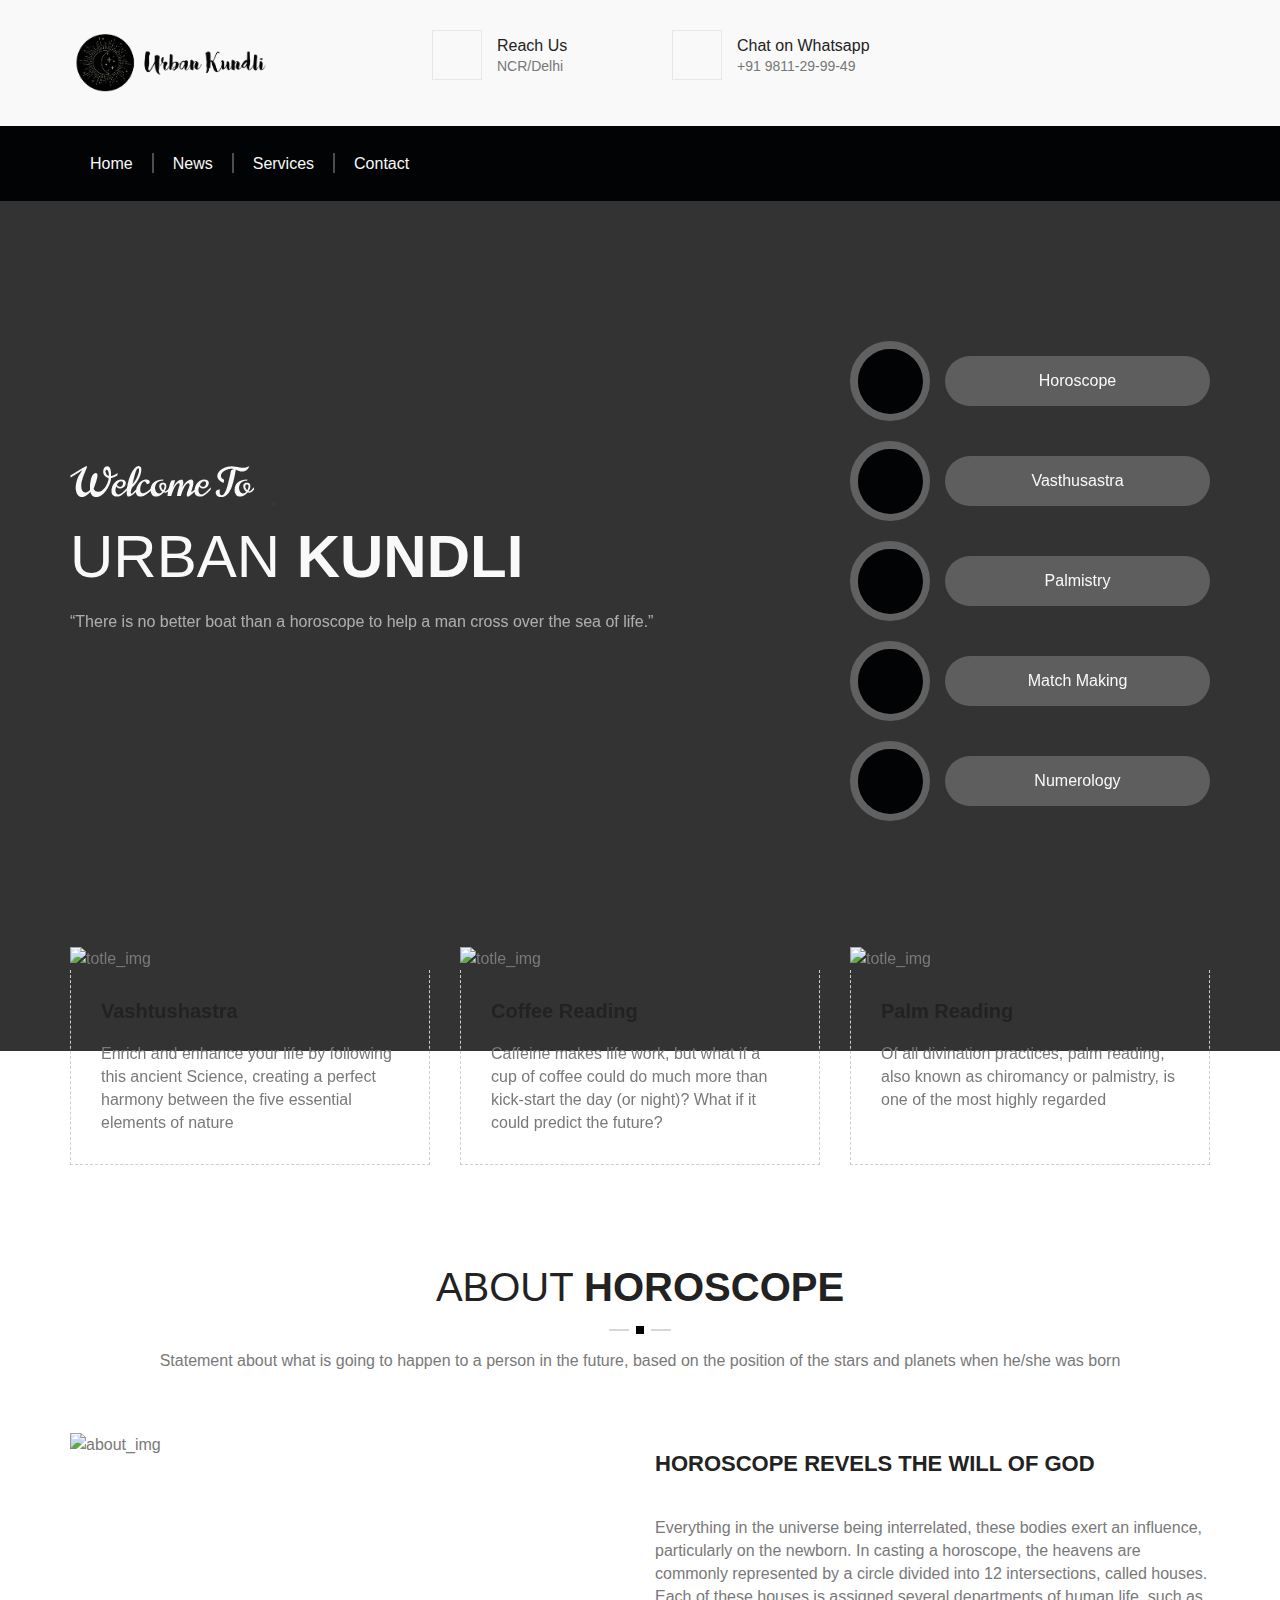
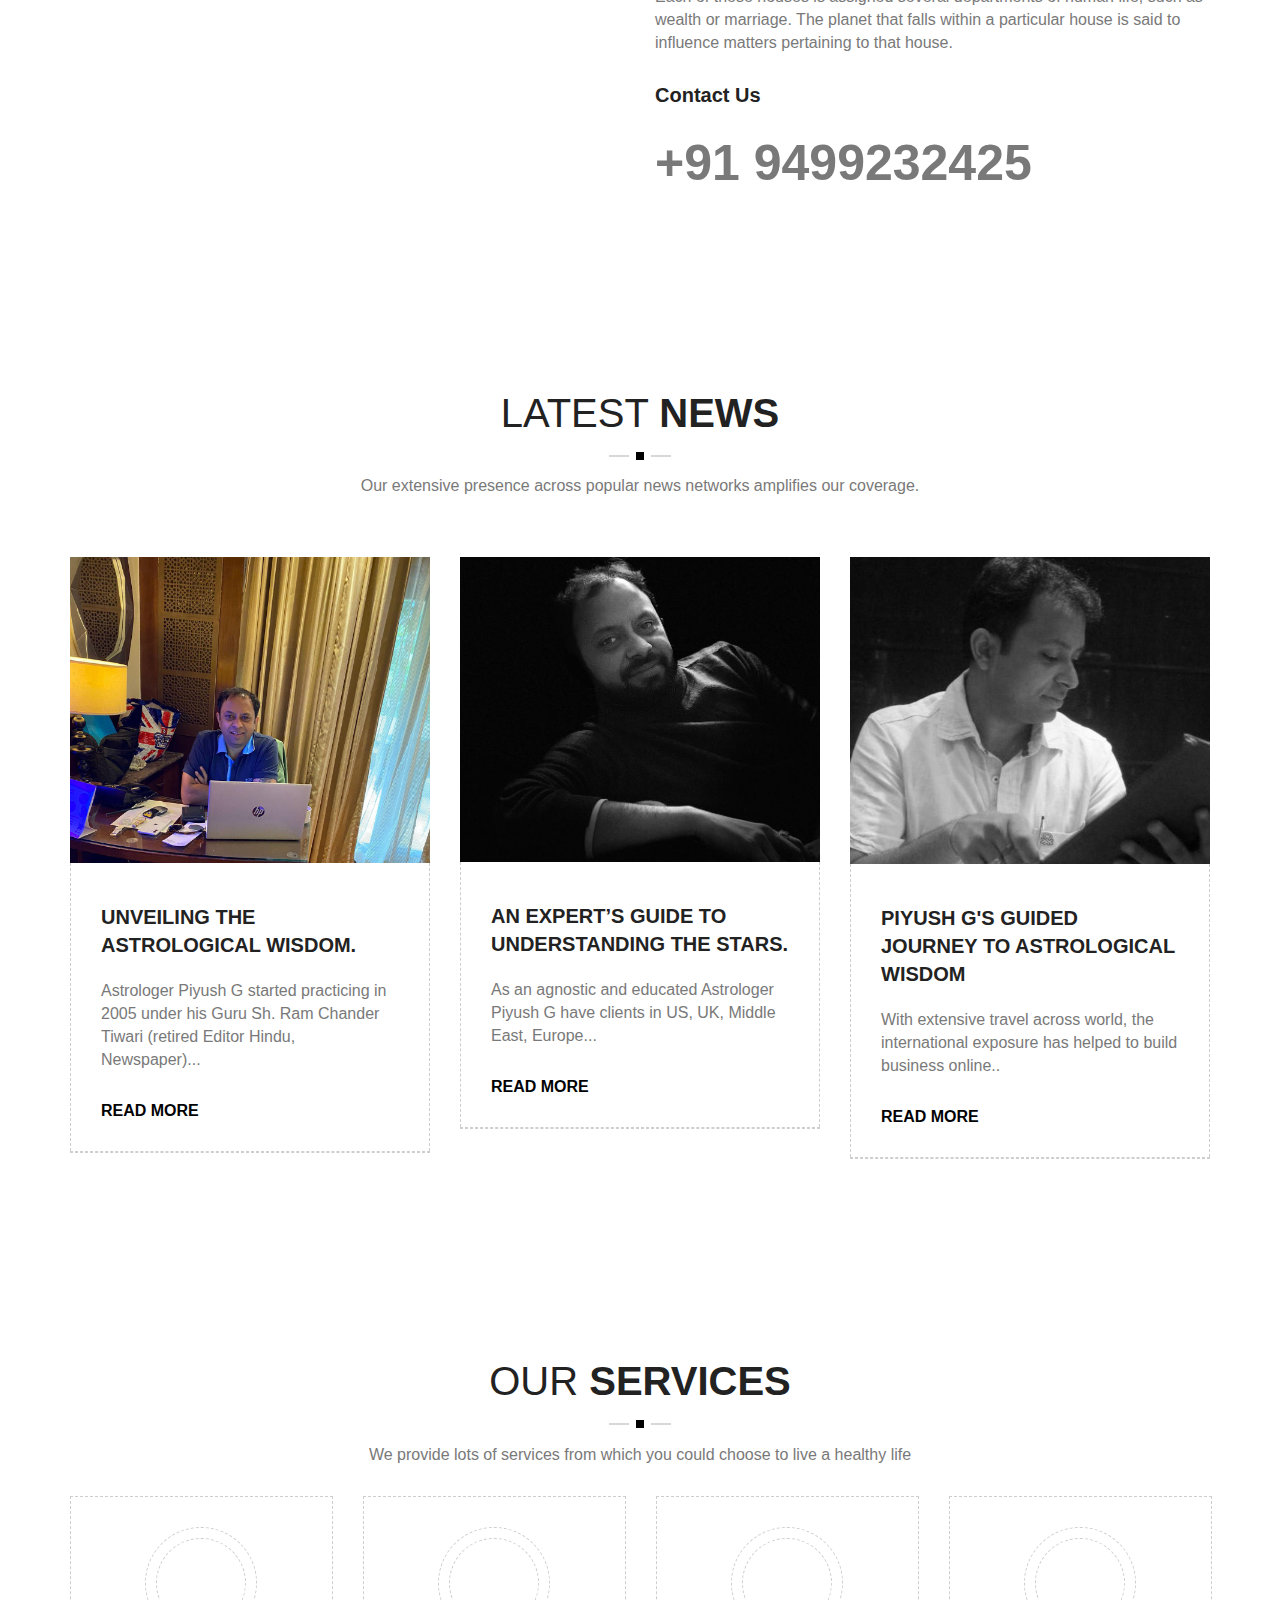
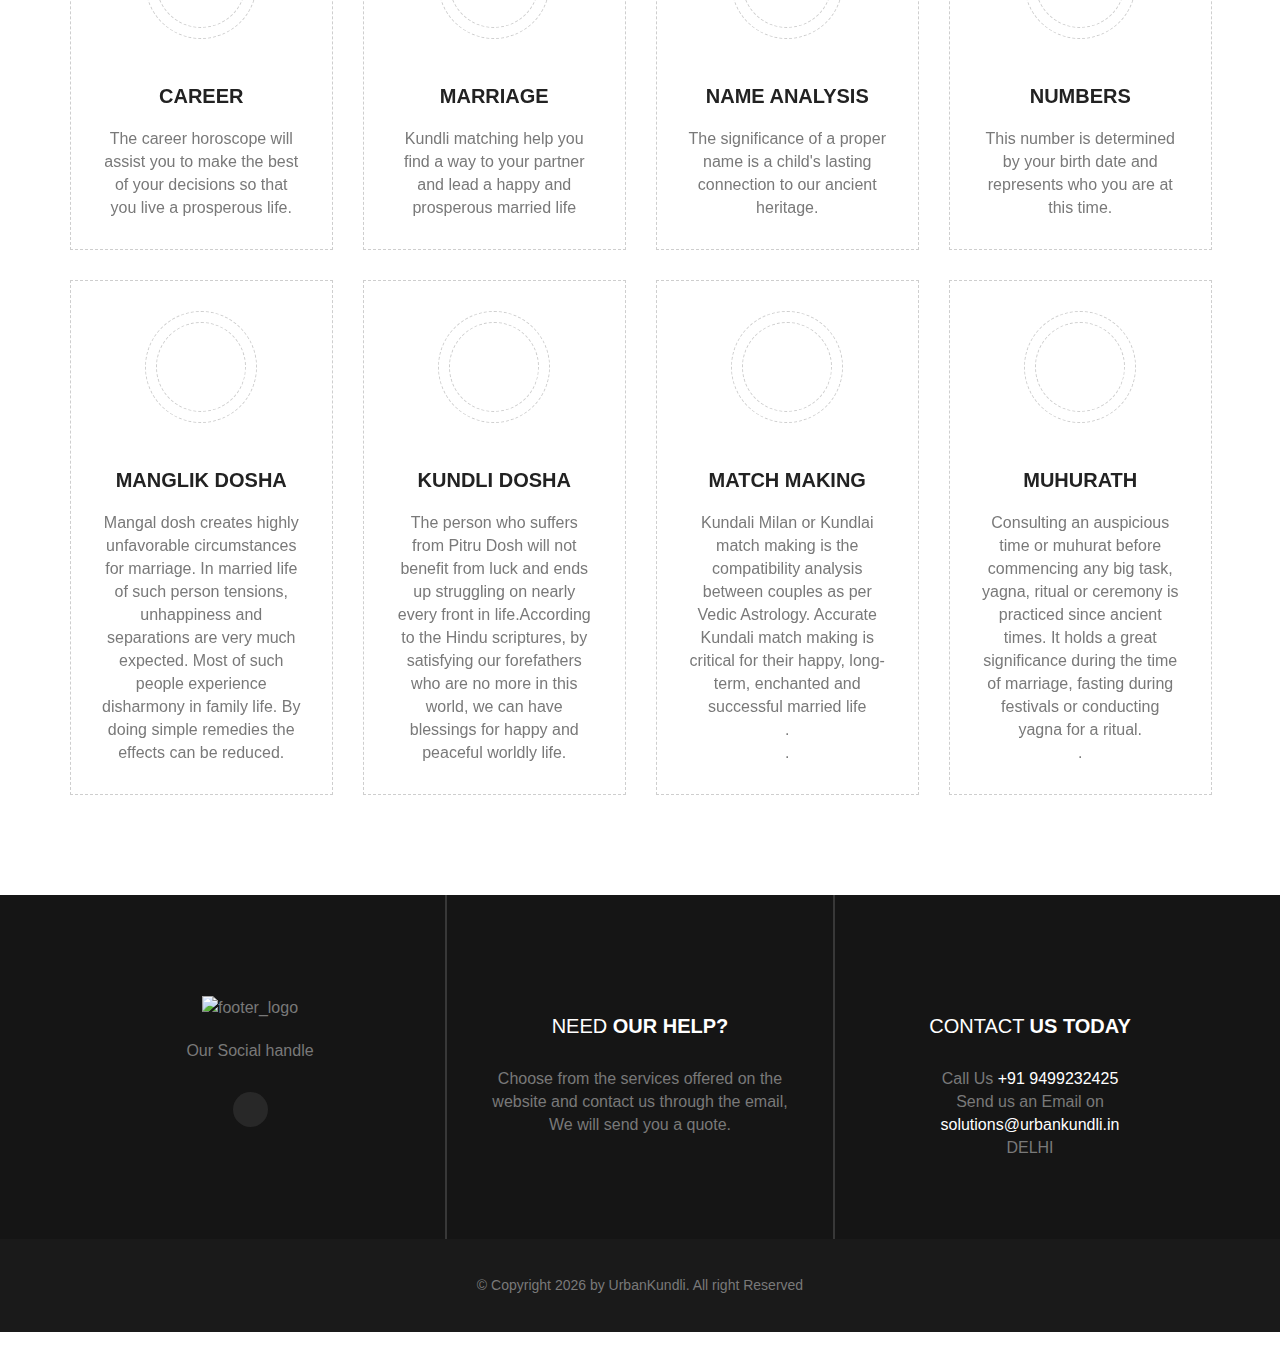
==== commit bfe1915a: "Minor update" ====
--- a/index.html
+++ b/index.html
@@ -57,7 +57,7 @@
       <div class="container">
         <div class="hs_header_logo_left hidden-xs">
           <div class="hs_logo_wrapper">
-            <a href="index.html"
+            <a href="#"
               ><img
                 src="images\header\logo-x.png"
                 width="60%"
@@ -101,8 +101,11 @@
               <ul>
                 <li>
                   <div class="dropdown-wrapper menu-button">
-                    <a class="menu-button" href="home.html">Home</a>
-                  </div>
+                    <a class="menu-button" href="#">Home</a>
+                  </div>
+                </li>
+                <li>
+                  <a class="menu-button" href="#news">News</a>
                 </li>
                 <li>
                   <a class="menu-button" href="#service">Services</a>
@@ -635,7 +638,7 @@
     <div class="hs_latest_news_main_wrapper">
       <div class="container">
         <div class="row">
-          <div class="col-lg-12 col-md-12 col-sm-12 col-xs-12">
+          <div class="col-lg-12 col-md-12 col-sm-12 col-xs-12" id="news">
             <div class="hs_about_heading_main_wrapper">
               <div class="hs_about_heading_wrapper">
                 <h2>Latest <span> News</span></h2>
